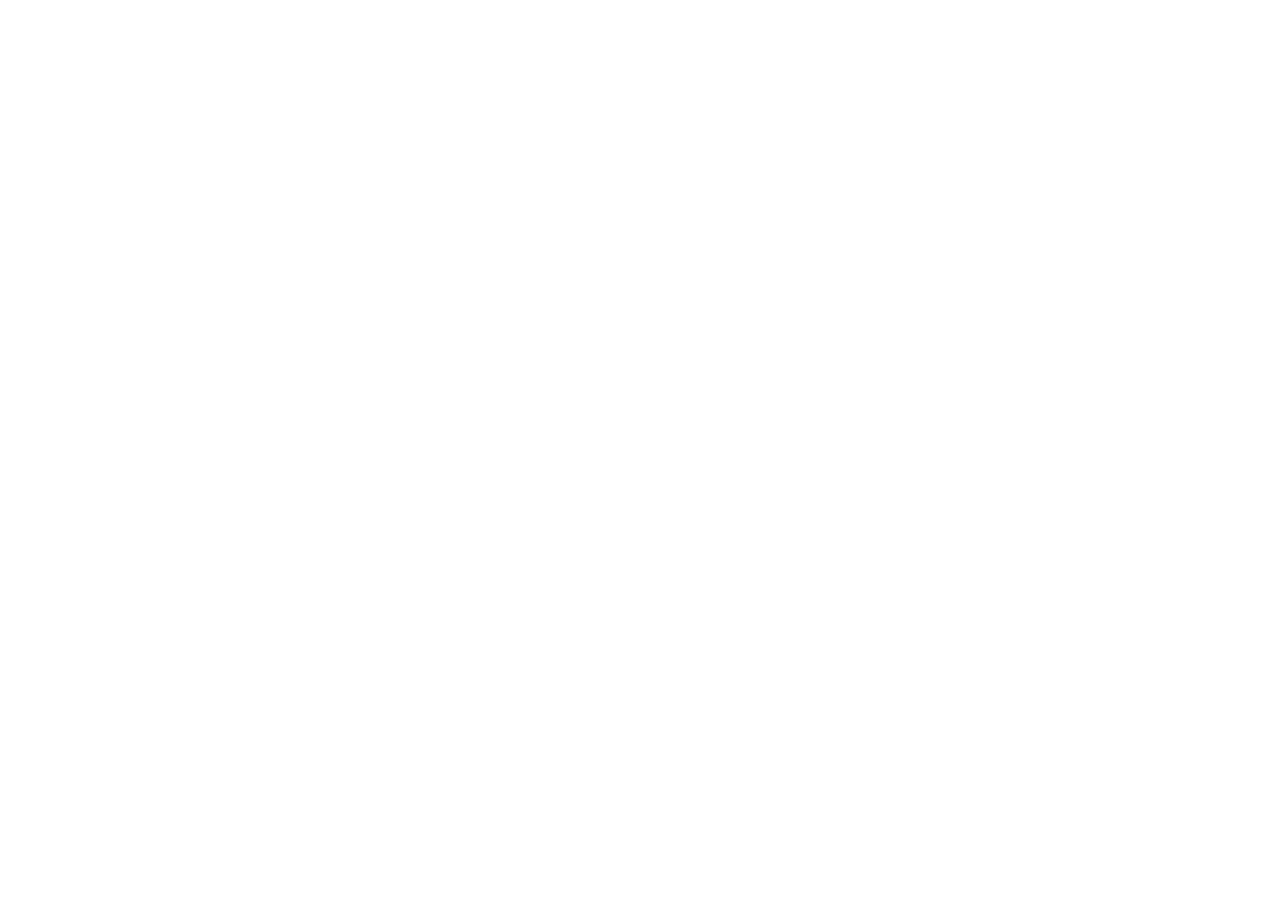
==== Face-Detection-JavaScript-master/index.html @ 4d23c6a9 "refactor" ====
<!DOCTYPE html>
<html lang="en">
<head>
  <meta charset="UTF-8">
  <meta name="viewport" content="width=device-width, initial-scale=1.0">
  <meta http-equiv="X-UA-Compatible" content="ie=edge">
  <title>Big Mood</title>
  <script defer src="face-api.min.js"></script>
  <script defer src="script.js"></script>
  <script
  src="https://code.jquery.com/jquery-3.4.1.min.js"
  integrity="sha256-CSXorXvZcTkaix6Yvo6HppcZGetbYMGWSFlBw8HfCJo="
  crossorigin="anonymous"></script>
  <img src="">
  <style>
    body {
      margin: 0;
      padding: 0;
      width: 100vw;
      height: 100vh;
      display: flex;
      justify-content: center;
      align-items: center;
    }
    canvas {
      position: absolute;
    }
  </style>
</head>
<body>
  <video id="video" width="720" height="560" autoplay muted></video>
  <h1>Spotify</h1>
  <!--<h2>Open your console log: <code>View > Developer > JavaScript Console</code></h2>-->
  <script src="https://sdk.scdn.co/spotify-player.js"></script>
  <script>
    const hash = window.location.hash
    .substring(1)
    .split('&')
    .reduce(function (initial, item) {
      if (item) {
        var parts = item.split('=');
        initial[parts[0]] = decodeURIComponent(parts[1]);
      }
      return initial;
    }, {});
    window.location.hash = '';

    const authEndpoint = 'https://accounts.spotify.com/authorize';
    const token = hash.access_token;

    const clientId = 'c7b58b5a47fb49149d5f72a2dd498bdc';
    const redirectUri = 'http://localhost:5500';
    const scopes = [
      'streaming',
      'user-read-private',
      'user-modify-playback-state'
    ];

    if (!token) {
      window.location = `${authEndpoint}?client_id=${clientId}&redirect_uri=${redirectUri}&scope=${scopes.join('%20')}&response_type=token&show_dialog=true`;
    }
    window.onSpotifyWebPlaybackSDKReady = () => {
      const player = new Spotify.Player({
        name: 'Big Mood',
        getOAuthToken: cb => { cb(token); }
      });
    
      // Error handling
      player.addListener('initialization_error', ({ message }) => { console.error(message); });
      player.addListener('authentication_error', ({ message }) => { console.error(message); });
      player.addListener('account_error', ({ message }) => { console.error(message); });
      player.addListener('playback_error', ({ message }) => { console.error(message); });
    
      // Playback status updates
      player.addListener('player_state_changed', state => { console.log(state); });
    
      // Ready
      player.addListener('ready', ({ device_id }) => {
        console.log('Ready with Device ID', device_id);

        function playSong()
        {
          play(device_id);
        }
      });
    
      // Not Ready
      player.addListener('not_ready', ({ device_id }) => {
        console.log('Device ID has gone offline', device_id);
      });
    
      // Connect to the player!
      player.connect();
    };
    function play(device_id) {
      console.log("Token: " + token);
      $.ajax({
      url: "https://api.spotify.com/v1/me/player/play?device_id=" + device_id,
      type: "PUT",
      data: '{"uris": ["spotify:track:{user_id}"]}',
      beforeSend: function(xhr){xhr.setRequestHeader('Authorization', 'Bearer ' + token );},
      success: function(data) { 
        console.log(data)
      },
      failure: function(err) {
        console.log(err);
      }
      });
    }
  </script>
</body>
</html>
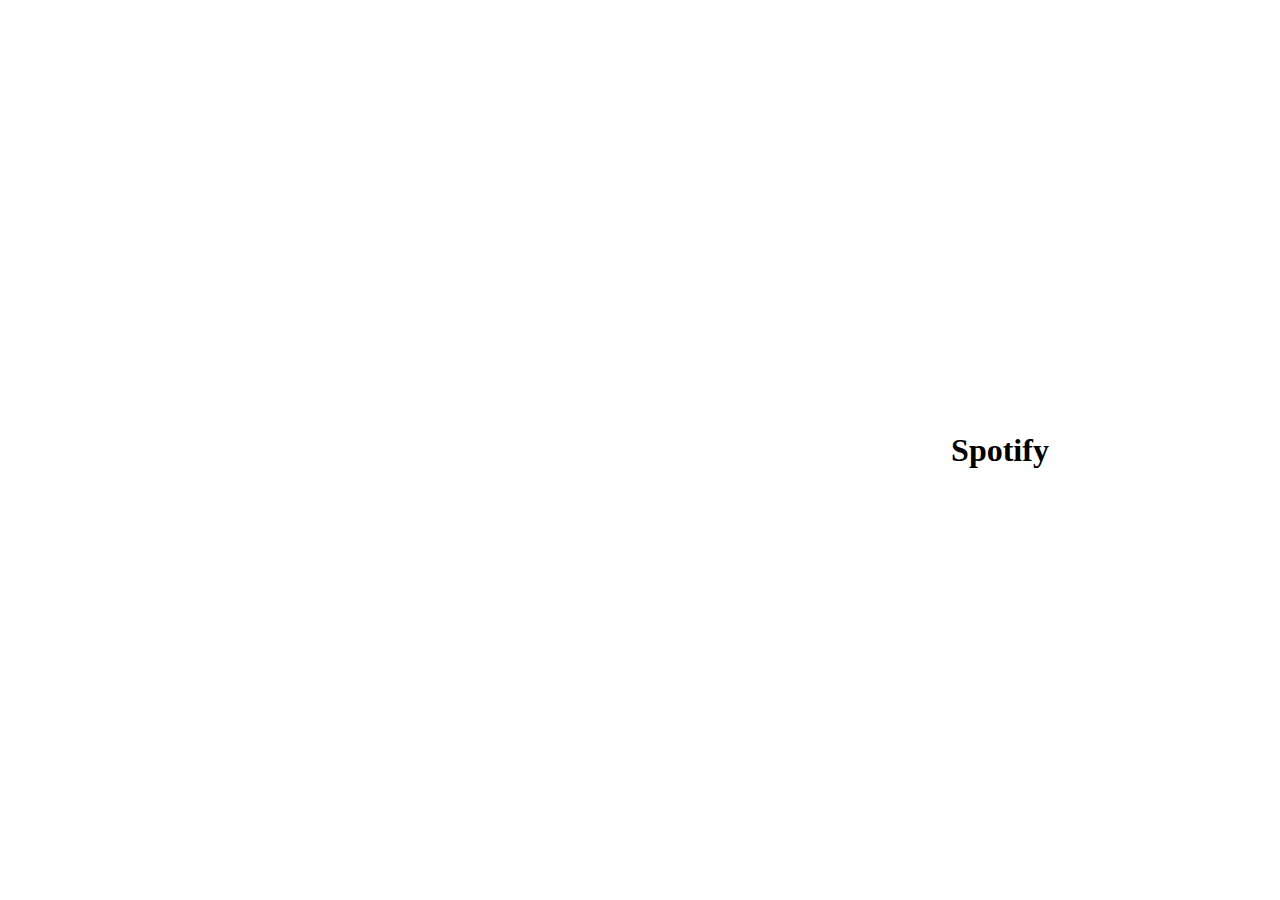
==== commit 44b1f223: "meging" ====
--- a/Face-Detection-JavaScript-master/index.html
+++ b/Face-Detection-JavaScript-master/index.html
@@ -5,108 +5,27 @@
   <meta name="viewport" content="width=device-width, initial-scale=1.0">
   <meta http-equiv="X-UA-Compatible" content="ie=edge">
   <title>Big Mood</title>
-  <script defer src="face-api.min.js"></script>
-  <script defer src="script.js"></script>
-  <script
-  src="https://code.jquery.com/jquery-3.4.1.min.js"
-  integrity="sha256-CSXorXvZcTkaix6Yvo6HppcZGetbYMGWSFlBw8HfCJo="
-  crossorigin="anonymous"></script>
-  <img src="">
-  <style>
-    body {
-      margin: 0;
-      padding: 0;
-      width: 100vw;
-      height: 100vh;
-      display: flex;
-      justify-content: center;
-      align-items: center;
-    }
-    canvas {
-      position: absolute;
-    }
-  </style>
+  
+  
+
 </head>
 <body>
   <video id="video" width="720" height="560" autoplay muted></video>
   <h1>Spotify</h1>
   <!--<h2>Open your console log: <code>View > Developer > JavaScript Console</code></h2>-->
-  <script src="https://sdk.scdn.co/spotify-player.js"></script>
-  <script>
-    const hash = window.location.hash
-    .substring(1)
-    .split('&')
-    .reduce(function (initial, item) {
-      if (item) {
-        var parts = item.split('=');
-        initial[parts[0]] = decodeURIComponent(parts[1]);
-      }
-      return initial;
-    }, {});
-    window.location.hash = '';
-
-    const authEndpoint = 'https://accounts.spotify.com/authorize';
-    const token = hash.access_token;
-
-    const clientId = 'c7b58b5a47fb49149d5f72a2dd498bdc';
-    const redirectUri = 'http://localhost:5500';
-    const scopes = [
-      'streaming',
-      'user-read-private',
-      'user-modify-playback-state'
-    ];
-
-    if (!token) {
-      window.location = `${authEndpoint}?client_id=${clientId}&redirect_uri=${redirectUri}&scope=${scopes.join('%20')}&response_type=token&show_dialog=true`;
-    }
-    window.onSpotifyWebPlaybackSDKReady = () => {
-      const player = new Spotify.Player({
-        name: 'Big Mood',
-        getOAuthToken: cb => { cb(token); }
-      });
-    
-      // Error handling
-      player.addListener('initialization_error', ({ message }) => { console.error(message); });
-      player.addListener('authentication_error', ({ message }) => { console.error(message); });
-      player.addListener('account_error', ({ message }) => { console.error(message); });
-      player.addListener('playback_error', ({ message }) => { console.error(message); });
-    
-      // Playback status updates
-      player.addListener('player_state_changed', state => { console.log(state); });
-    
-      // Ready
-      player.addListener('ready', ({ device_id }) => {
-        console.log('Ready with Device ID', device_id);
-
-        function playSong()
-        {
-          play(device_id);
-        }
-      });
-    
-      // Not Ready
-      player.addListener('not_ready', ({ device_id }) => {
-        console.log('Device ID has gone offline', device_id);
-      });
-    
-      // Connect to the player!
-      player.connect();
-    };
-    function play(device_id) {
-      console.log("Token: " + token);
-      $.ajax({
-      url: "https://api.spotify.com/v1/me/player/play?device_id=" + device_id,
-      type: "PUT",
-      data: '{"uris": ["spotify:track:{user_id}"]}',
-      beforeSend: function(xhr){xhr.setRequestHeader('Authorization', 'Bearer ' + token );},
-      success: function(data) { 
-        console.log(data)
-      },
-      failure: function(err) {
-        console.log(err);
-      }
-      });
-    }
-  </script>
+  <style>
+  body {
+    margin: 0;
+    padding: 0;
+    width: 100vw;
+    height: 100vh;
+    display: flex;
+    justify-content: center;
+    align-items: center;
+  }
+  canvas {
+    position: absolute;
+  }
+</style>
 </body>
 </html>